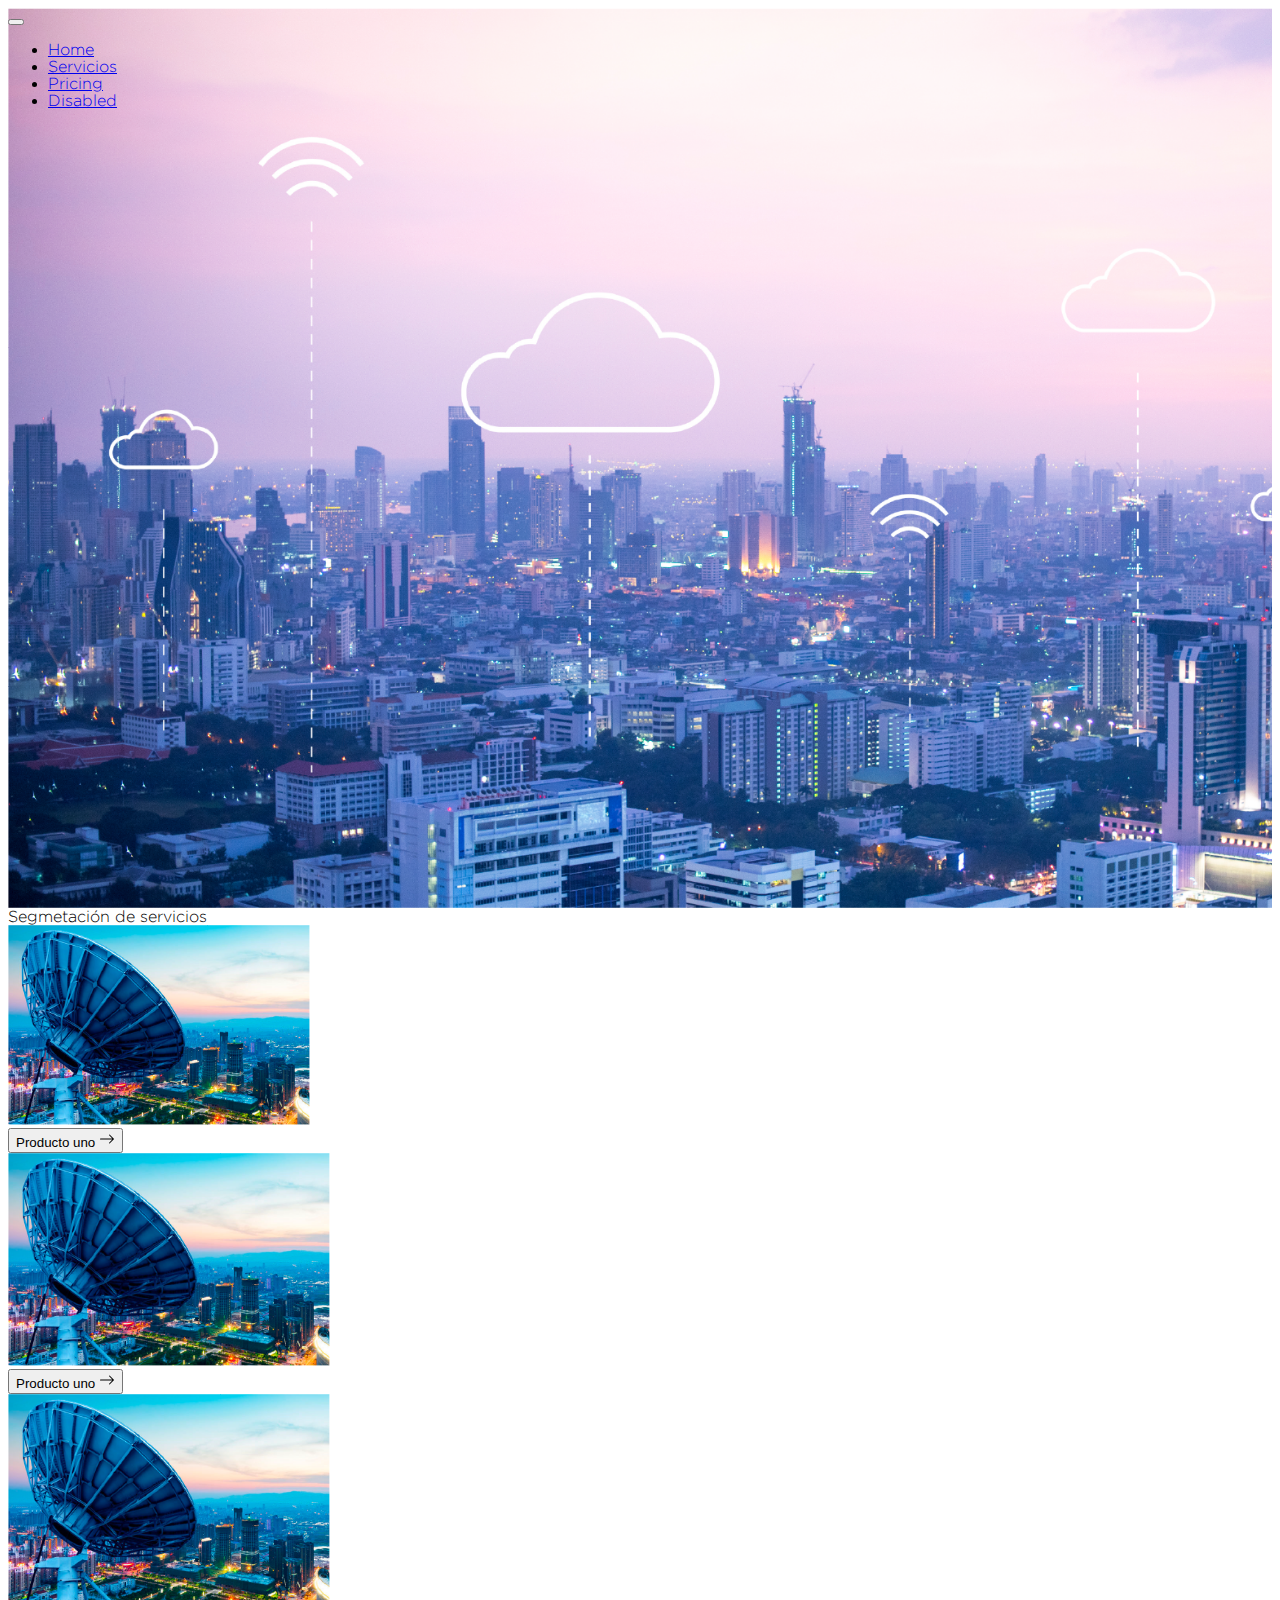
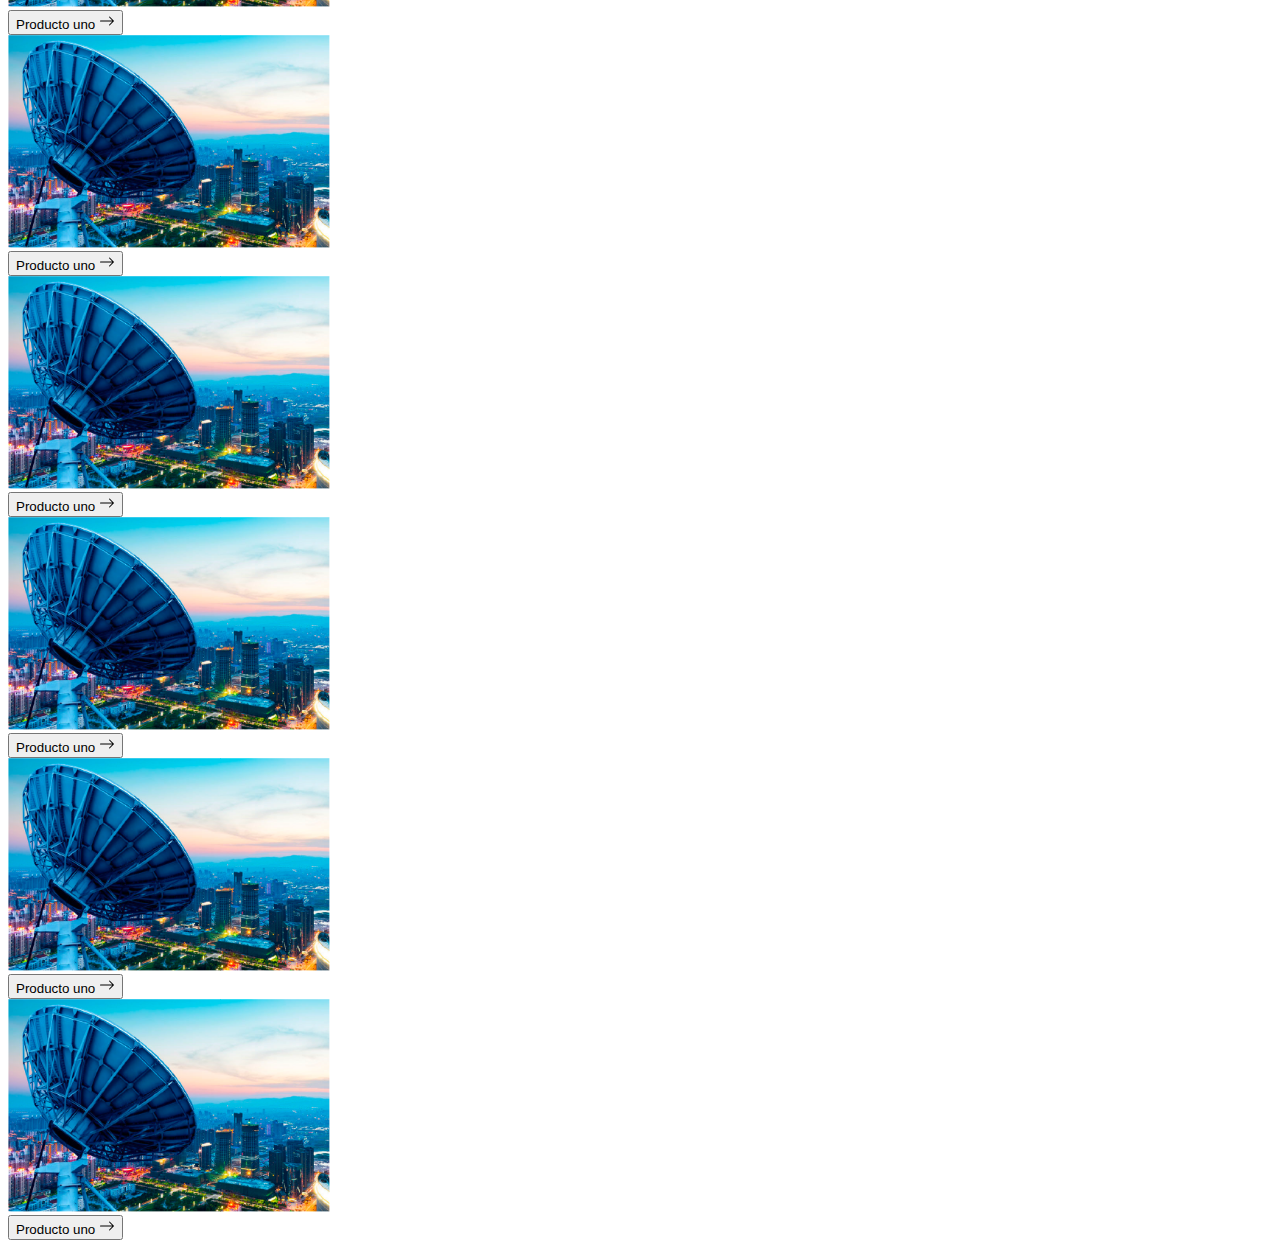
==== index.html @ e3067a94 "index" ====
<!DOCTYPE html>
<html lang="en">
<head>
    <meta charset="UTF-8">
    <title>Luba</title>
    <link href="https://cdn.jsdelivr.net/npm/bootstrap@5.0.2/dist/css/bootstrap.min.css" rel="stylesheet" integrity="sha384-EVSTQN3/azprG1Anm3QDgpJLIm9Nao0Yz1ztcQTwFspd3yD65VohhpuuCOmLASjC" crossorigin="anonymous" />
    <link rel="stylesheet" href="assets/css/style.css" />
</head>
<body>
    <div class="container-fluid m-0 p-0">
        <header>
            <nav class="navbar navbar-expand-lg navbar-light position-absolute">
                <div class="container-fluid">
                  <button class="navbar-toggler border-0" type="button" data-bs-toggle="collapse" data-bs-target="#navbarNav" aria-controls="navbarNav" aria-expanded="false" aria-label="Toggle navigation">
                    <span class="navbar-toggler-icon"></span>
                  </button>
                  <div class="collapse navbar-collapse d-flex justify-content-start" id="navbarNav">
                    <ul class="navbar-nav">
                      <li class="nav-item">
                        <a class="nav-link active" aria-current="page" href="#">Home</a>
                      </li>
                      <li class="nav-item">
                        <a class="nav-link" href="#servicios">Servicios</a>
                      </li>
                      <li class="nav-item">
                        <a class="nav-link" href="#">Pricing</a>
                      </li>
                      <li class="nav-item">
                        <a class="nav-link disabled" href="#" tabindex="-1" aria-disabled="true">Disabled</a>
                      </li>
                    </ul>
                  </div>
                </div>
              </nav>
        </header>
    </div>
    <div class="text-uppercase text-center p-5">Segmetación de servicios</div>
    <div class="container-fluid p-2">
        <div class="row">
          <div class="col-12 col-md-3">
               <div>
                   <img src="assets/images/producto-1.png" alt="luba-servicios"  height="200"/>
               </div> 
               <div>
                   <button class="text-uppercase btn btn-outline-dark">Producto uno
                    <svg xmlns="http://www.w3.org/2000/svg" width="16" height="16" fill="currentColor" class="bi bi-arrow-right" viewBox="0 0 16 16">
                        <path fill-rule="evenodd" d="M1 8a.5.5 0 0 1 .5-.5h11.793l-3.147-3.146a.5.5 0 0 1 .708-.708l4 4a.5.5 0 0 1 0 .708l-4 4a.5.5 0 0 1-.708-.708L13.293 8.5H1.5A.5.5 0 0 1 1 8z"/>
                      </svg>
                   </button>
               </div>
          </div>
          <div class="col-12 col-md-3">
            <div>
                <img src="assets/images/producto-1.png" alt="luba-servicios"  height="213"/>
            </div> 
            <div>
                <button class="text-uppercase btn btn-outline-dark">Producto uno
                 <svg xmlns="http://www.w3.org/2000/svg" width="16" height="16" fill="currentColor" class="bi bi-arrow-right" viewBox="0 0 16 16">
                     <path fill-rule="evenodd" d="M1 8a.5.5 0 0 1 .5-.5h11.793l-3.147-3.146a.5.5 0 0 1 .708-.708l4 4a.5.5 0 0 1 0 .708l-4 4a.5.5 0 0 1-.708-.708L13.293 8.5H1.5A.5.5 0 0 1 1 8z"/>
                   </svg>
                </button>
            </div>

          </div>
          <div class="col-12 col-md-3">
            <div>
                <img src="assets/images/producto-1.png" alt="luba-servicios"  height="213"/>
            </div> 
            <div>
                <button class="text-uppercase btn btn-outline-dark">Producto uno
                 <svg xmlns="http://www.w3.org/2000/svg" width="16" height="16" fill="currentColor" class="bi bi-arrow-right" viewBox="0 0 16 16">
                     <path fill-rule="evenodd" d="M1 8a.5.5 0 0 1 .5-.5h11.793l-3.147-3.146a.5.5 0 0 1 .708-.708l4 4a.5.5 0 0 1 0 .708l-4 4a.5.5 0 0 1-.708-.708L13.293 8.5H1.5A.5.5 0 0 1 1 8z"/>
                   </svg>
                </button>
            </div>

          </div>
          <div class="col-12 col-md-3 ">
            <div>
                <img src="assets/images/producto-1.png" alt="luba-servicios"  height="213"/>
            </div> 
            <div>
                <button class="text-uppercase btn btn-outline-dark">Producto uno
                 <svg xmlns="http://www.w3.org/2000/svg" width="16" height="16" fill="currentColor" class="bi bi-arrow-right" viewBox="0 0 16 16">
                     <path fill-rule="evenodd" d="M1 8a.5.5 0 0 1 .5-.5h11.793l-3.147-3.146a.5.5 0 0 1 .708-.708l4 4a.5.5 0 0 1 0 .708l-4 4a.5.5 0 0 1-.708-.708L13.293 8.5H1.5A.5.5 0 0 1 1 8z"/>
                   </svg>
                </button>
            </div>
          </div>
        </div>
    </div>

    <div class="container-fluid p-2">
        <div class="row">
          <div class="col-12 col-md-3">
               <div>
                   <img src="assets/images/producto-1.png" alt="luba-servicios"  height="213"/>
               </div> 
               <div>
                   <button class="text-uppercase btn btn-outline-dark">Producto uno
                    <svg xmlns="http://www.w3.org/2000/svg" width="16" height="16" fill="currentColor" class="bi bi-arrow-right" viewBox="0 0 16 16">
                        <path fill-rule="evenodd" d="M1 8a.5.5 0 0 1 .5-.5h11.793l-3.147-3.146a.5.5 0 0 1 .708-.708l4 4a.5.5 0 0 1 0 .708l-4 4a.5.5 0 0 1-.708-.708L13.293 8.5H1.5A.5.5 0 0 1 1 8z"/>
                      </svg>
                   </button>
               </div>
          </div>
          <div class="col-12 col-md-3 ">
            <div>
                <img src="assets/images/producto-1.png" alt="luba-servicios"  height="213"/>
            </div> 
            <div>
                <button class="text-uppercase btn btn-outline-dark">Producto uno
                 <svg xmlns="http://www.w3.org/2000/svg" width="16" height="16" fill="currentColor" class="bi bi-arrow-right" viewBox="0 0 16 16">
                     <path fill-rule="evenodd" d="M1 8a.5.5 0 0 1 .5-.5h11.793l-3.147-3.146a.5.5 0 0 1 .708-.708l4 4a.5.5 0 0 1 0 .708l-4 4a.5.5 0 0 1-.708-.708L13.293 8.5H1.5A.5.5 0 0 1 1 8z"/>
                   </svg>
                </button>
            </div>

          </div>
          <div class="col-12 col-md-3 ">
            <div>
                <img src="assets/images/producto-1.png" alt="luba-servicios"  height="213"/>
            </div> 
            <div>
                <button class="text-uppercase btn btn-outline-dark">Producto uno
                 <svg xmlns="http://www.w3.org/2000/svg" width="16" height="16" fill="currentColor" class="bi bi-arrow-right" viewBox="0 0 16 16">
                     <path fill-rule="evenodd" d="M1 8a.5.5 0 0 1 .5-.5h11.793l-3.147-3.146a.5.5 0 0 1 .708-.708l4 4a.5.5 0 0 1 0 .708l-4 4a.5.5 0 0 1-.708-.708L13.293 8.5H1.5A.5.5 0 0 1 1 8z"/>
                   </svg>
                </button>
            </div>

          </div>
          <div class="col-12 col-md-3 ">
            <div>
                <img src="assets/images/producto-1.png" alt="luba-servicios"  height="213"/>
            </div> 
            <div>
                <button class="text-uppercase btn btn-outline-dark">Producto uno
                 <svg xmlns="http://www.w3.org/2000/svg" width="16" height="16" fill="currentColor" class="bi bi-arrow-right" viewBox="0 0 16 16">
                     <path fill-rule="evenodd" d="M1 8a.5.5 0 0 1 .5-.5h11.793l-3.147-3.146a.5.5 0 0 1 .708-.708l4 4a.5.5 0 0 1 0 .708l-4 4a.5.5 0 0 1-.708-.708L13.293 8.5H1.5A.5.5 0 0 1 1 8z"/>
                   </svg>
                </button>
            </div>
          </div>
        </div>
    </div>

    <script src="https://cdn.jsdelivr.net/npm/bootstrap@5.0.2/dist/js/bootstrap.bundle.min.js" integrity="sha384-MrcW6ZMFYlzcLA8Nl+NtUVF0sA7MsXsP1UyJoMp4YLEuNSfAP+JcXn/tWtIaxVXM" crossorigin="anonymous"></script>
</body>
</html>
---- assets/css/style.css ----
header {
    background: url('../images/background-header.png') no-repeat;
    background-size: cover;
    height: 100vh;
}

/* fonts */

@font-face {
    font-family: Gotham-black;
    src: url('../fonts/Gotham-Black.otf');
  }
  
  @font-face {
    font-family: Gotham-bold;
    src: url('../fonts/Gotham-Bold.otf');
  }
  
  @font-face {
    font-family: Gotham-bold-italic;
    src: url('../fonts/GothamBoldItalic.ttf');
  }

  @font-face {
    font-family: Gotham-light;
    src: url('../fonts/Gotham-Light.otf');
  }
  
  @font-face {
    font-family: Gotham-light-italic;
    src: url('../fonts/GothamLightItalic.ttf');
  }
  
  @font-face {
    font-family: Gotham-medium;
    src: url('../fonts/GothamMedium.ttf');
  }
  
  @font-face {
    font-family: Gotham-thin;
    src: url('../fonts/Gotham-Thin.otf');
  }
  
  @font-face {
    font-family: Gotham-thin-italic;
    src: url('../fonts/Gotham-ThinItalic.otf');
  }
  
  @font-face {
    font-family: Gotham-ultraitalic;
    src: url('../fonts/Gotham-UltraItalic.otf');
  }
  
  @font-face {
    font-family: Gotham-x-light;
    src: url('../fonts/Gotham-XLight.otf');
  }
  
  @font-face {
    font-family: Gotham-xl-light-italic;
    src: url('../fonts/Gotham-XLightItalic.otf');
  }
  

  
  body{
    font-family: Gotham-light;
  }
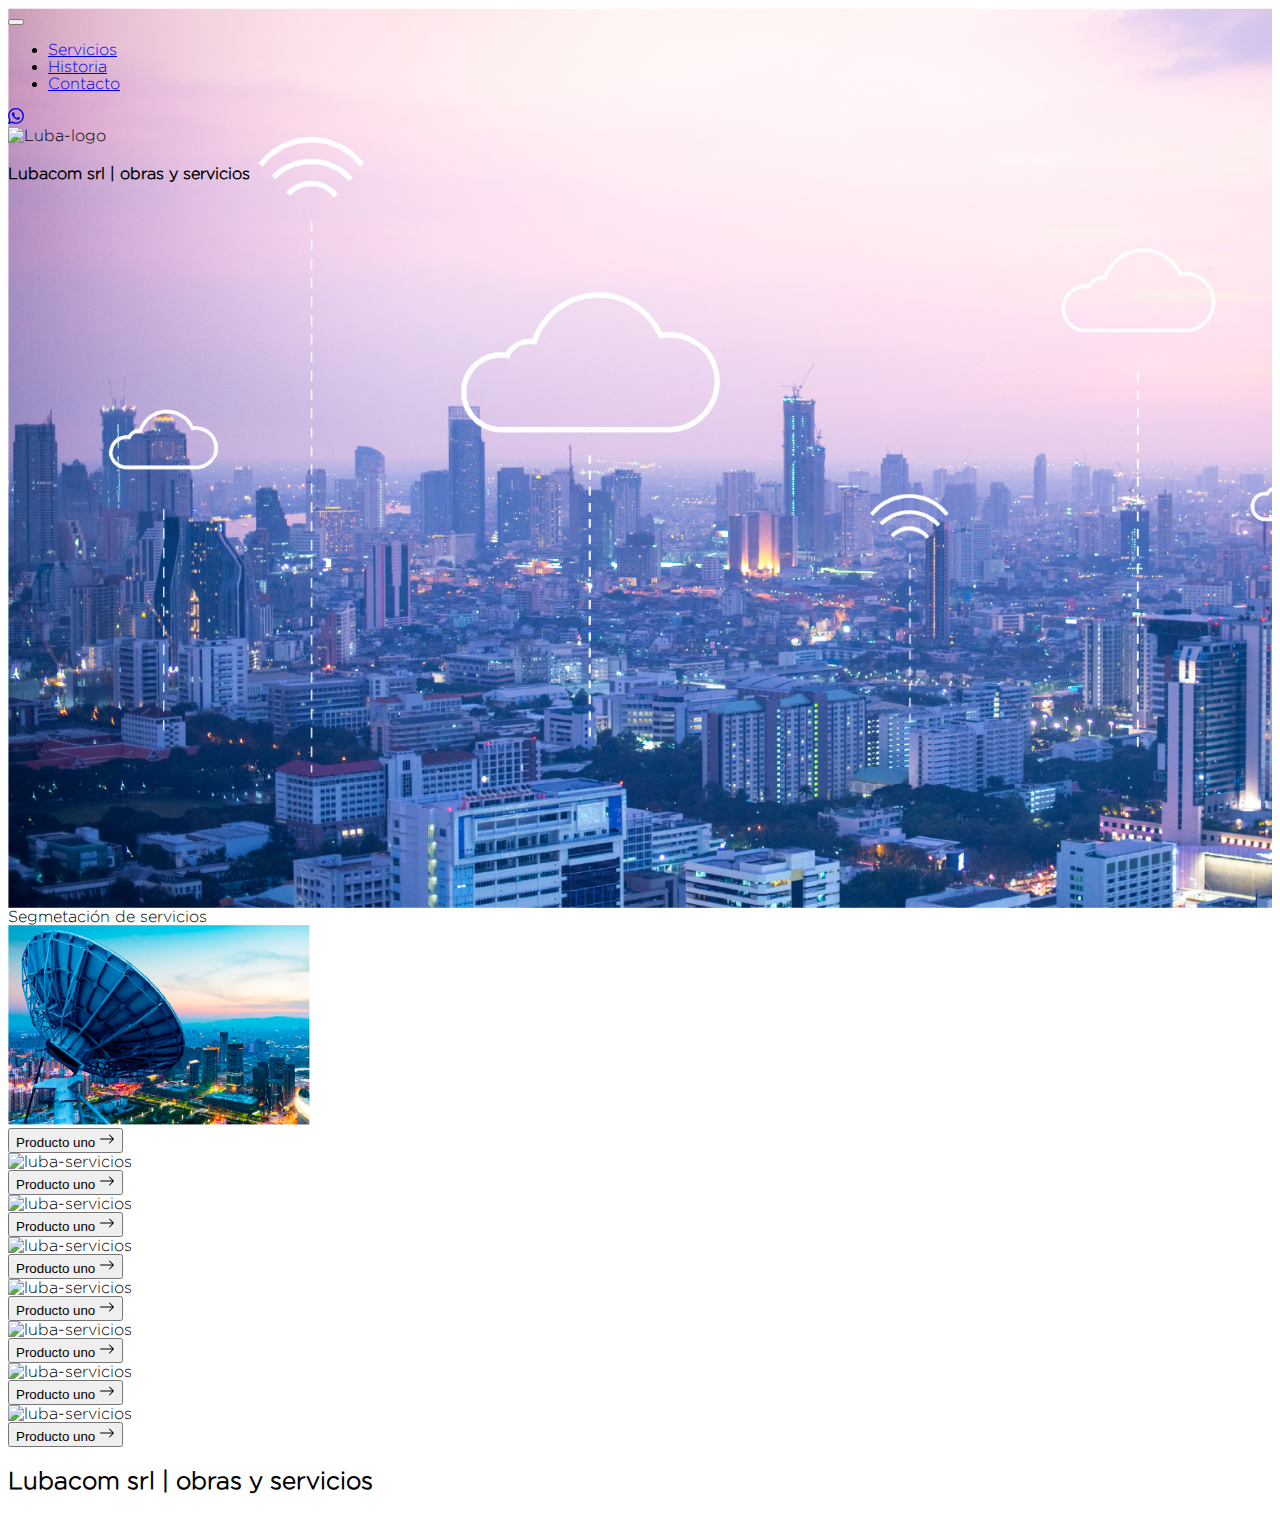
==== commit f8ffc2bf: "update index" ====
--- a/index.html
+++ b/index.html
@@ -9,33 +9,43 @@
 <body>
     <div class="container-fluid m-0 p-0">
         <header>
-            <nav class="navbar navbar-expand-lg navbar-light position-absolute">
+            <nav class="navbar navbar-expand-lg navbar-light d-flex justify-content-end">
                 <div class="container-fluid">
                   <button class="navbar-toggler border-0" type="button" data-bs-toggle="collapse" data-bs-target="#navbarNav" aria-controls="navbarNav" aria-expanded="false" aria-label="Toggle navigation">
                     <span class="navbar-toggler-icon"></span>
                   </button>
-                  <div class="collapse navbar-collapse d-flex justify-content-start" id="navbarNav">
-                    <ul class="navbar-nav">
-                      <li class="nav-item">
-                        <a class="nav-link active" aria-current="page" href="#">Home</a>
-                      </li>
+                  <div class="collapse navbar-collapse" id="navbarNav">
+                    <ul class="navbar-nav text-uppercase d-none">
                       <li class="nav-item">
                         <a class="nav-link" href="#servicios">Servicios</a>
                       </li>
                       <li class="nav-item">
-                        <a class="nav-link" href="#">Pricing</a>
+                        <a class="nav-link" href="#">Historia</a>
                       </li>
                       <li class="nav-item">
-                        <a class="nav-link disabled" href="#" tabindex="-1" aria-disabled="true">Disabled</a>
+                        <a class="nav-link disabled" href="#" tabindex="-1" aria-disabled="true">Contacto</a>
                       </li>
                     </ul>
                   </div>
                 </div>
+                <div class="nav-item spacer">
+                  <span class="">
+                    <a class="nav-link disabled" href="#" tabindex="-1" aria-disabled="true">
+                      <svg xmlns="http://www.w3.org/2000/svg" width="16" height="16" fill="currentColor" class="bi bi-whatsapp" viewBox="0 0 16 16">
+                        <path d="M13.601 2.326A7.854 7.854 0 0 0 7.994 0C3.627 0 .068 3.558.064 7.926c0 1.399.366 2.76 1.057 3.965L0 16l4.204-1.102a7.933 7.933 0 0 0 3.79.965h.004c4.368 0 7.926-3.558 7.93-7.93A7.898 7.898 0 0 0 13.6 2.326zM7.994 14.521a6.573 6.573 0 0 1-3.356-.92l-.24-.144-2.494.654.666-2.433-.156-.251a6.56 6.56 0 0 1-1.007-3.505c0-3.626 2.957-6.584 6.591-6.584a6.56 6.56 0 0 1 4.66 1.931 6.557 6.557 0 0 1 1.928 4.66c-.004 3.639-2.961 6.592-6.592 6.592zm3.615-4.934c-.197-.099-1.17-.578-1.353-.646-.182-.065-.315-.099-.445.099-.133.197-.513.646-.627.775-.114.133-.232.148-.43.05-.197-.1-.836-.308-1.592-.985-.59-.525-.985-1.175-1.103-1.372-.114-.198-.011-.304.088-.403.087-.088.197-.232.296-.346.1-.114.133-.198.198-.33.065-.134.034-.248-.015-.347-.05-.099-.445-1.076-.612-1.47-.16-.389-.323-.335-.445-.34-.114-.007-.247-.007-.38-.007a.729.729 0 0 0-.529.247c-.182.198-.691.677-.691 1.654 0 .977.71 1.916.81 2.049.098.133 1.394 2.132 3.383 2.992.47.205.84.326 1.129.418.475.152.904.129 1.246.08.38-.058 1.171-.48 1.338-.943.164-.464.164-.86.114-.943-.049-.084-.182-.133-.38-.232z"/>
+                      </svg>
+                    </a>
+                  </span>
+                </div>
               </nav>
+              <section class="center-absolute">
+                <img class="w-100" src="assets/images/luba-logo-small.png" alt="Luba-logo">
+                <h4 class="text-uppercase text-white fw-bold pt-3 text-sub-logo">Lubacom srl | obras y servicios</h4>
+              </section>  
         </header>
     </div>
     <div class="text-uppercase text-center p-5">Segmetación de servicios</div>
-    <div class="container-fluid p-2">
+    <div class="container-fluid">
         <div class="row">
           <div class="col-12 col-md-3">
                <div>
@@ -51,7 +61,7 @@
           </div>
           <div class="col-12 col-md-3">
             <div>
-                <img src="assets/images/producto-1.png" alt="luba-servicios"  height="213"/>
+                <img src="assets/images/producto2.png" alt="luba-servicios"  height="200"/>
             </div> 
             <div>
                 <button class="text-uppercase btn btn-outline-dark">Producto uno
@@ -64,7 +74,7 @@
           </div>
           <div class="col-12 col-md-3">
             <div>
-                <img src="assets/images/producto-1.png" alt="luba-servicios"  height="213"/>
+                <img src="assets/images/producto3.png" alt="luba-servicios"  height="200"/>
             </div> 
             <div>
                 <button class="text-uppercase btn btn-outline-dark">Producto uno
@@ -77,7 +87,7 @@
           </div>
           <div class="col-12 col-md-3 ">
             <div>
-                <img src="assets/images/producto-1.png" alt="luba-servicios"  height="213"/>
+                <img src="assets/images/producto4.png" alt="luba-servicios"  height="200"/>
             </div> 
             <div>
                 <button class="text-uppercase btn btn-outline-dark">Producto uno
@@ -90,11 +100,11 @@
         </div>
     </div>
 
-    <div class="container-fluid p-2">
+    <div class="container-fluid">
         <div class="row">
           <div class="col-12 col-md-3">
                <div>
-                   <img src="assets/images/producto-1.png" alt="luba-servicios"  height="213"/>
+                   <img src="assets/images/producto5.png" alt="luba-servicios"  height="200"/>
                </div> 
                <div>
                    <button class="text-uppercase btn btn-outline-dark">Producto uno
@@ -106,7 +116,7 @@
           </div>
           <div class="col-12 col-md-3 ">
             <div>
-                <img src="assets/images/producto-1.png" alt="luba-servicios"  height="213"/>
+                <img src="assets/images/producto6.png" alt="luba-servicios"  height="200"/>
             </div> 
             <div>
                 <button class="text-uppercase btn btn-outline-dark">Producto uno
@@ -119,7 +129,7 @@
           </div>
           <div class="col-12 col-md-3 ">
             <div>
-                <img src="assets/images/producto-1.png" alt="luba-servicios"  height="213"/>
+                <img src="assets/images/producto7.png" alt="luba-servicios"  height="200"/>
             </div> 
             <div>
                 <button class="text-uppercase btn btn-outline-dark">Producto uno
@@ -132,7 +142,7 @@
           </div>
           <div class="col-12 col-md-3 ">
             <div>
-                <img src="assets/images/producto-1.png" alt="luba-servicios"  height="213"/>
+                <img src="assets/images/producto8.png" alt="luba-servicios"  height="200"/>
             </div> 
             <div>
                 <button class="text-uppercase btn btn-outline-dark">Producto uno
@@ -144,7 +154,15 @@
           </div>
         </div>
     </div>
+   <section class="container-fluid bg-section">
+     <div class="row">
+        <div class="col-12">
+            <h2 class="text-uppercase text-white text-center">Lubacom srl | obras y servicios</h2>
+        </div>
+     </div>
+    </section>  
+  
 
     <script src="https://cdn.jsdelivr.net/npm/bootstrap@5.0.2/dist/js/bootstrap.bundle.min.js" integrity="sha384-MrcW6ZMFYlzcLA8Nl+NtUVF0sA7MsXsP1UyJoMp4YLEuNSfAP+JcXn/tWtIaxVXM" crossorigin="anonymous"></script>
 </body>
-</html>+</html>
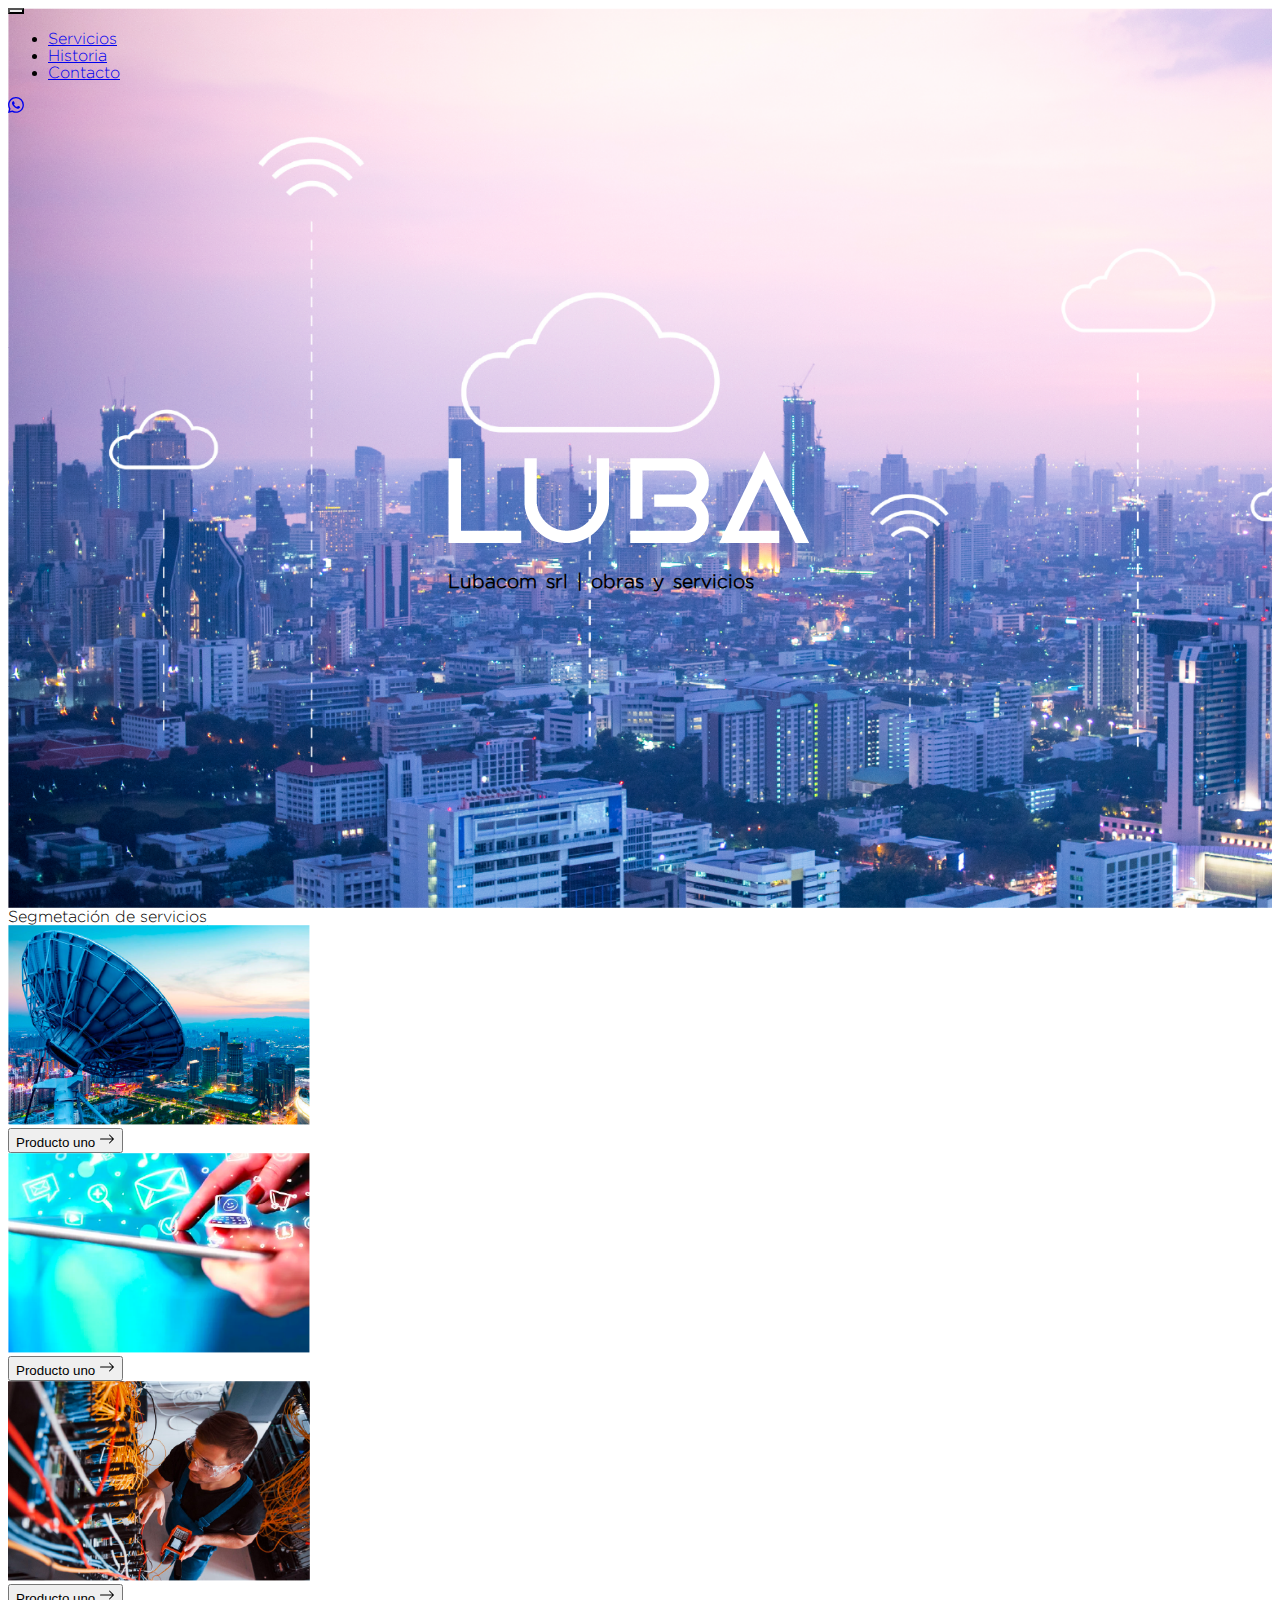
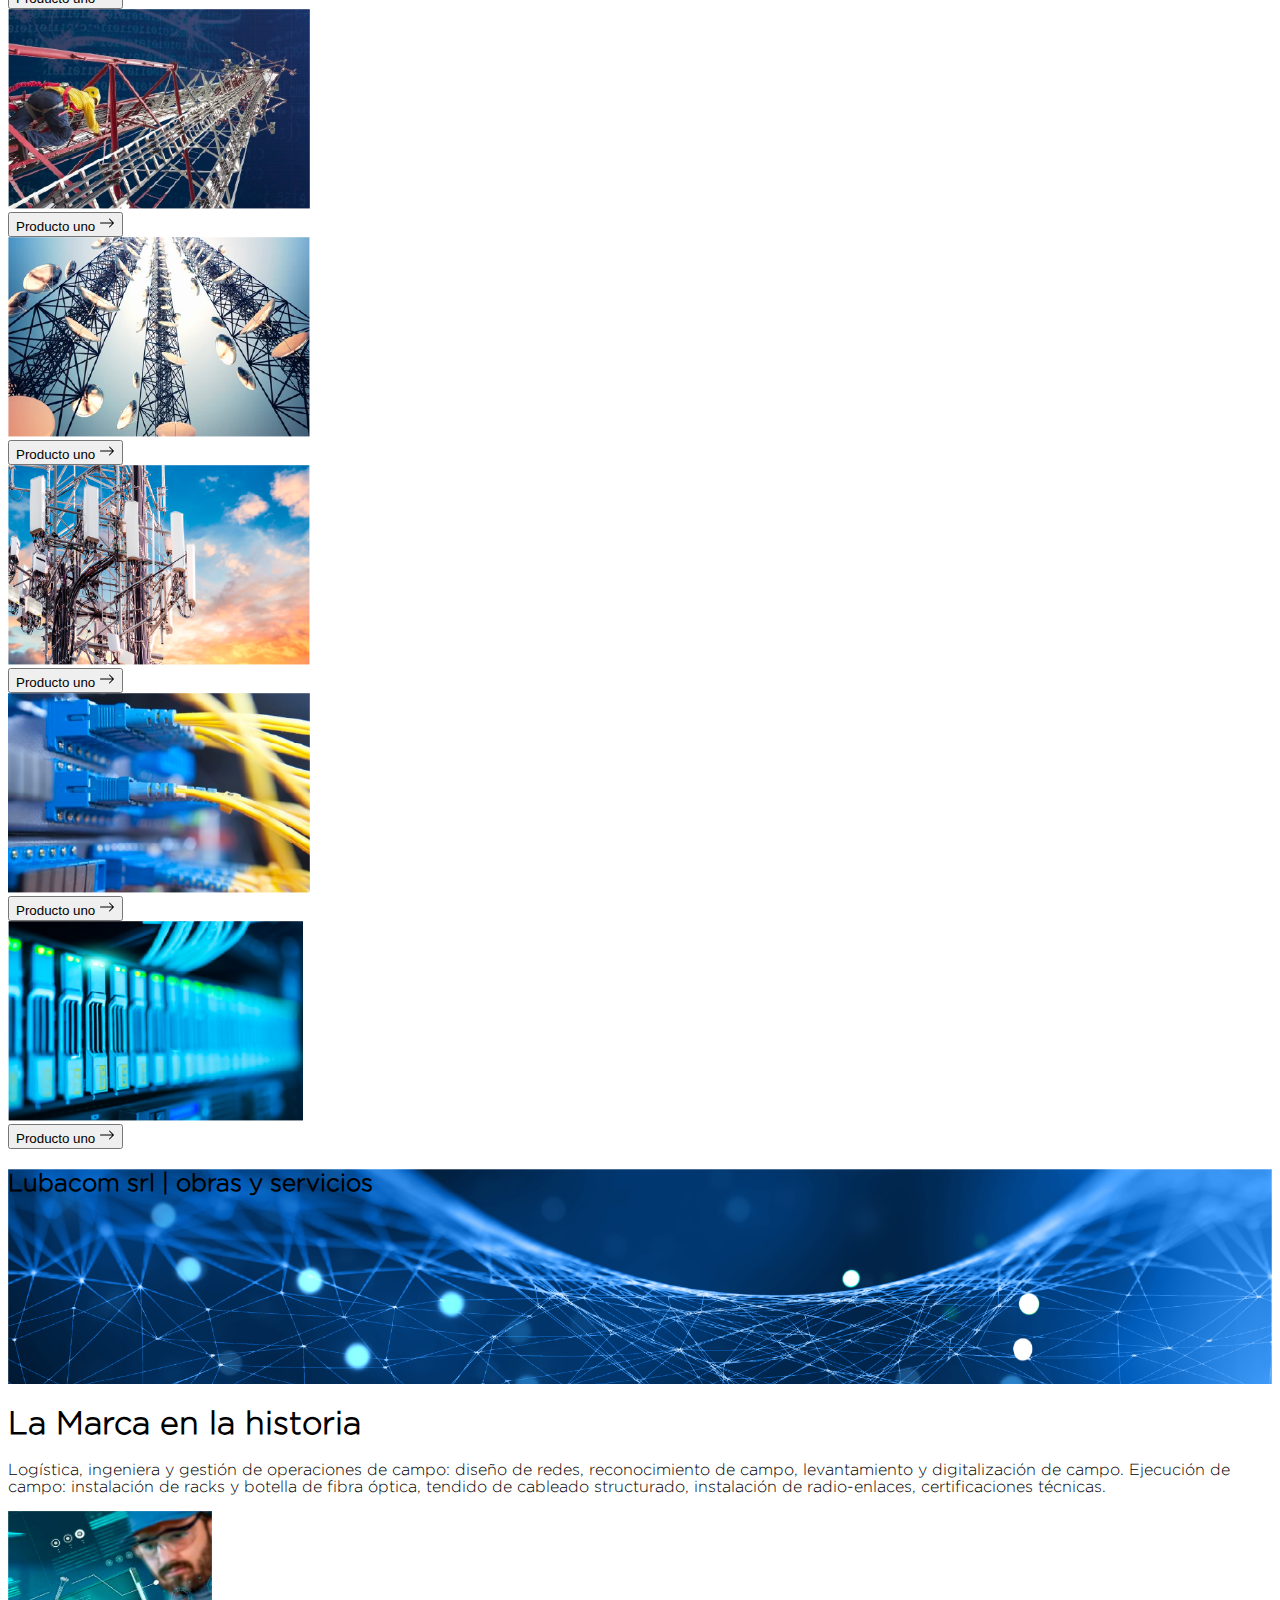
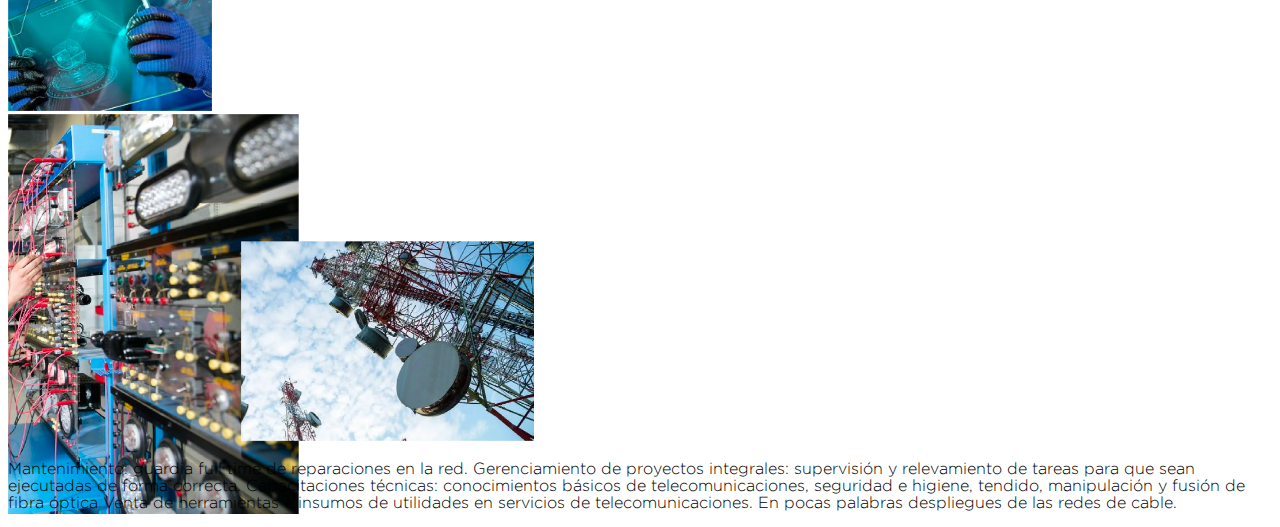
==== commit bbae1809: "Update index" ====
--- a/index.html
+++ b/index.html
@@ -154,13 +154,52 @@
           </div>
         </div>
     </div>
-   <section class="container-fluid bg-section">
+   <section class="container-fluid">
      <div class="row">
-        <div class="col-12">
+        <div class="col-12 d-flex justify-content-center align-items-center bg-section">
             <h2 class="text-uppercase text-white text-center">Lubacom srl | obras y servicios</h2>
         </div>
      </div>
     </section>  
+    <section class="container pt-5">
+      <div class="row">
+         <div class="col-12 col-md-4">
+           <h1 class="text-uppercase fs-4 pt-5">La Marca en la historia</h1>
+           <p class="pt-3">Logística, ingeniera y gestión de 
+            operaciones de campo: diseño de redes, 
+            reconocimiento de campo, levantamiento
+            y digitalización de campo.
+            
+            Ejecución de campo: instalación de racks 
+            y botella de fibra óptica, tendido de cableado
+            structurado, instalación de radio-enlaces, 
+            certificaciones técnicas.</p>
+            <div>
+              <img src="assets/images/la-marca-en-la-historia.png" alt="historia Luba" height="200"/>
+            </div>
+         </div>
+         
+         <div class="col-12 col-md-8">
+
+          <div class="d-flex justify-content-end pt-5">
+            <img class="pt-5"src="assets/images/la-marca-en-la-historia-1.png" alt="historia Luba" height="400"/>
+          </div>
+          <div class="position-relative img-relative">
+            <img src="assets/images/la-marca-en-la-historia-2.png" alt="historia Luba" height="200"/>
+          </div>
+         <div class="row">
+          <div class="col-12 col-md-8">
+            <div class="d-flex justify-content-end">
+              <p class="pt-5">
+                Mantenimiento: guardia full time de reparaciones en la red. Gerenciamiento de proyectos integrales: supervisión y relevamiento de tareas para que sean ejecutadas de forma correcta.
+                Capacitaciones técnicas: conocimientos básicos de telecomunicaciones, seguridad e higiene, tendido, manipulación y fusión de fibra óptica Venta de herramientas e insumos de utilidades en servicios de telecomunicaciones. En pocas palabras despliegues de las redes de cable.
+              </p>
+            </div>
+          </div>
+         </div>
+        </div>
+      </div>
+     </section> 
   
 
     <script src="https://cdn.jsdelivr.net/npm/bootstrap@5.0.2/dist/js/bootstrap.bundle.min.js" integrity="sha384-MrcW6ZMFYlzcLA8Nl+NtUVF0sA7MsXsP1UyJoMp4YLEuNSfAP+JcXn/tWtIaxVXM" crossorigin="anonymous"></script>
--- a/assets/css/style.css
+++ b/assets/css/style.css
@@ -66,4 +66,47 @@
   body{
     font-family: Gotham-light;
   }
- +
+.center-absolute {
+    /*width: 50px;
+    height: 50px;*/
+    /* centrar vertical y horizontalmente */
+    position: absolute;
+    top: 50%;
+    left: 35%;
+    right: 35%;
+    /*margin: -25px 0 0 -25px; /* aplicar a top y al margen izquierdo un valor negativo para completar el centrado del elemento hijo */
+  }
+
+  .text-sub-logo {
+    font-size: 19px;
+    word-spacing: 3px;
+  }
+
+
+  .navbar-light .navbar-toggler {
+    background-image: url('../images/.text-sub-logo');
+    background-size: contain;
+
+}
+
+.bg-section {
+  background-image: url('../images/bg-servicios.png');
+  background-size: cover;
+  background-repeat: no-repeat;
+  height: 215px;
+}
+
+
+.img-relative {
+  margin-top: -276px;
+  margin-left: 233px;
+}
+
+
+  @media (min-width: 992px) {
+  .navbar-expand-lg .navbar-toggler {
+      display: block;
+  }
+}
+ 
